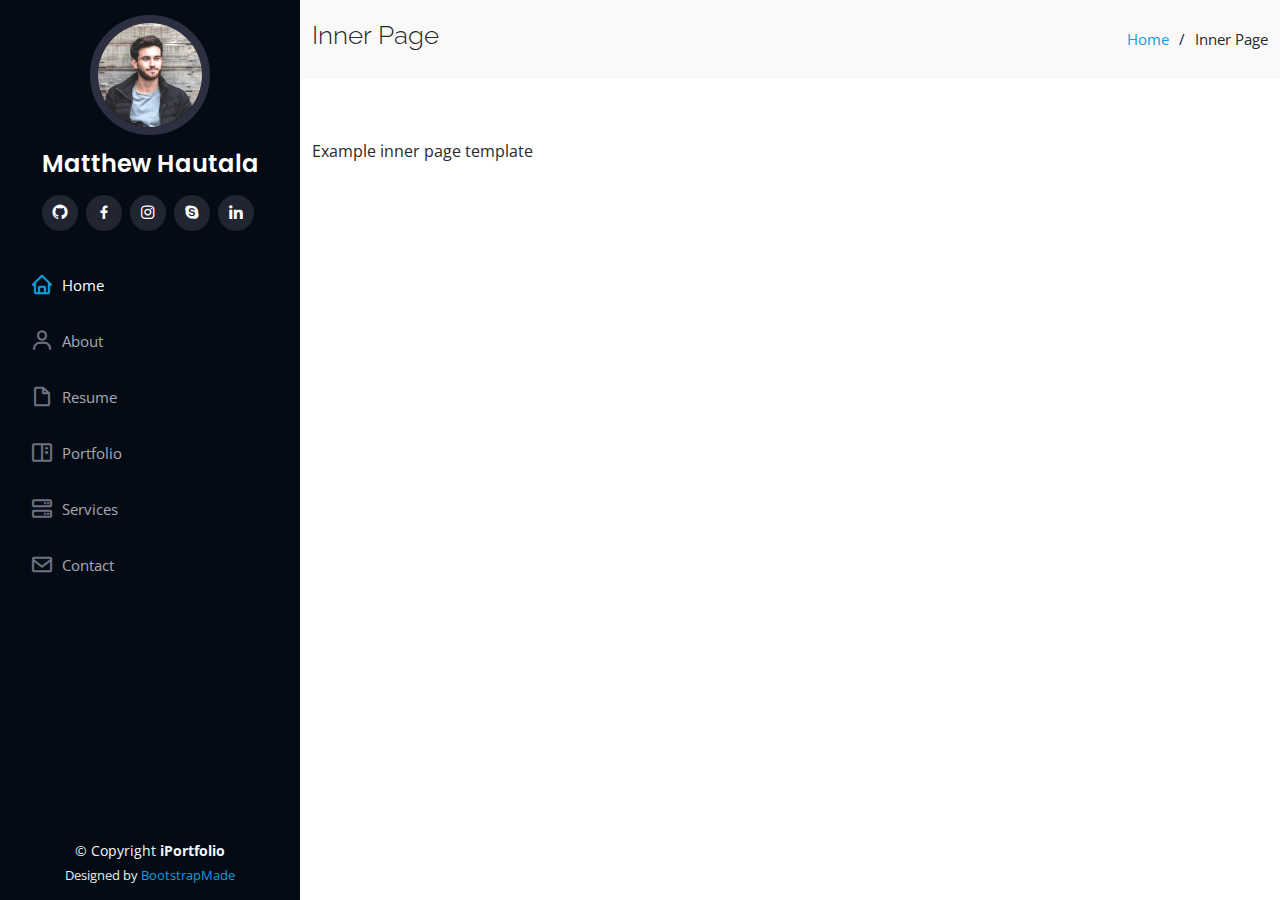
==== inner-page.html @ 945939cf "trying it this way" ====
<!DOCTYPE html>
<html lang="en">

<head>
  <meta charset="utf-8">
  <meta content="width=device-width, initial-scale=1.0" name="viewport">

  <title>Inner Page - iPortfolio Bootstrap Template</title>
  <meta content="" name="description">
  <meta content="" name="keywords">

  <!-- Favicons -->
  <link href="assets/img/favicon.png" rel="icon">
  <link href="assets/img/apple-touch-icon.png" rel="apple-touch-icon">

  <!-- Google Fonts -->
  <link href="https://fonts.googleapis.com/css?family=Open+Sans:300,300i,400,400i,600,600i,700,700i|Raleway:300,300i,400,400i,500,500i,600,600i,700,700i|Poppins:300,300i,400,400i,500,500i,600,600i,700,700i" rel="stylesheet">

  <!-- Vendor CSS Files -->
  <link href="assets/vendor/aos/aos.css" rel="stylesheet">
  <link href="assets/vendor/bootstrap/css/bootstrap.min.css" rel="stylesheet">
  <link href="assets/vendor/bootstrap-icons/bootstrap-icons.css" rel="stylesheet">
  <link href="assets/vendor/boxicons/css/boxicons.min.css" rel="stylesheet">
  <link href="assets/vendor/glightbox/css/glightbox.min.css" rel="stylesheet">
  <link href="assets/vendor/swiper/swiper-bundle.min.css" rel="stylesheet">

  <!-- Template Main CSS File -->
  <link href="assets/css/style.css" rel="stylesheet">

  <!-- =======================================================
  * Template Name: iPortfolio - v3.7.0
  * Template URL: https://bootstrapmade.com/iportfolio-bootstrap-portfolio-websites-template/
  * Author: BootstrapMade.com
  * License: https://bootstrapmade.com/license/
  ======================================================== -->
</head>

<body>

  <!-- ======= Mobile nav toggle button ======= -->
  <i class="bi bi-list mobile-nav-toggle d-xl-none"></i>

  <!-- ======= Header ======= -->
  <header id="header">
    <div class="d-flex flex-column">

      <div class="profile">
        <img src="assets/img/profile-img.jpg" alt="" class="img-fluid rounded-circle">
        <h1 class="text-light"><a href="index.html">Matthew Hautala</a></h1>
        <div class="social-links mt-3 text-center">
          <a href="#" class="github"><i class="bx bxl-github"></i></a>
          <a href="#" class="facebook"><i class="bx bxl-facebook"></i></a>
          <a href="#" class="instagram"><i class="bx bxl-instagram"></i></a>
          <a href="#" class="google-plus"><i class="bx bxl-skype"></i></a>
          <a href="#" class="linkedin"><i class="bx bxl-linkedin"></i></a>
        </div>
      </div>

      <nav id="navbar" class="nav-menu navbar">
        <ul>
          <li><a href="#hero" class="nav-link scrollto active"><i class="bx bx-home"></i> <span>Home</span></a></li>
          <li><a href="#about" class="nav-link scrollto"><i class="bx bx-user"></i> <span>About</span></a></li>
          <li><a href="#resume" class="nav-link scrollto"><i class="bx bx-file-blank"></i> <span>Resume</span></a></li>
          <li><a href="#portfolio" class="nav-link scrollto"><i class="bx bx-book-content"></i> <span>Portfolio</span></a></li>
          <li><a href="#services" class="nav-link scrollto"><i class="bx bx-server"></i> <span>Services</span></a></li>
          <li><a href="#contact" class="nav-link scrollto"><i class="bx bx-envelope"></i> <span>Contact</span></a></li>
        </ul>
      </nav><!-- .nav-menu -->
    </div>
  </header><!-- End Header -->

  <main id="main">

    <!-- ======= Breadcrumbs ======= -->
    <section class="breadcrumbs">
      <div class="container">

        <div class="d-flex justify-content-between align-items-center">
          <h2>Inner Page</h2>
          <ol>
            <li><a href="index.html">Home</a></li>
            <li>Inner Page</li>
          </ol>
        </div>

      </div>
    </section><!-- End Breadcrumbs -->

    <section class="inner-page">
      <div class="container">
        <p>
          Example inner page template
        </p>
      </div>
    </section>

  </main><!-- End #main -->

  <!-- ======= Footer ======= -->
  <footer id="footer">
    <div class="container">
      <div class="copyright">
        &copy; Copyright <strong><span>iPortfolio</span></strong>
      </div>
      <div class="credits">
        <!-- All the links in the footer should remain intact. -->
        <!-- You can delete the links only if you purchased the pro version. -->
        <!-- Licensing information: https://bootstrapmade.com/license/ -->
        <!-- Purchase the pro version with working PHP/AJAX contact form: https://bootstrapmade.com/iportfolio-bootstrap-portfolio-websites-template/ -->
        Designed by <a href="https://bootstrapmade.com/">BootstrapMade</a>
      </div>
    </div>
  </footer><!-- End  Footer -->

  <a href="#" class="back-to-top d-flex align-items-center justify-content-center"><i class="bi bi-arrow-up-short"></i></a>

  <!-- Vendor JS Files -->
  <script src="assets/vendor/purecounter/purecounter.js"></script>
  <script src="assets/vendor/aos/aos.js"></script>
  <script src="assets/vendor/bootstrap/js/bootstrap.bundle.min.js"></script>
  <script src="assets/vendor/glightbox/js/glightbox.min.js"></script>
  <script src="assets/vendor/isotope-layout/isotope.pkgd.min.js"></script>
  <script src="assets/vendor/swiper/swiper-bundle.min.js"></script>
  <script src="assets/vendor/typed.js/typed.min.js"></script>
  <script src="assets/vendor/waypoints/noframework.waypoints.js"></script>
  <script src="assets/vendor/php-email-form/validate.js"></script>

  <!-- Template Main JS File -->
  <script src="assets/js/main.js"></script>

</body>

</html>
---- assets/css/style.css ----
/**
* Template Name: iPortfolio - v3.7.0
* Template URL: https://bootstrapmade.com/iportfolio-bootstrap-portfolio-websites-template/
* Author: BootstrapMade.com
* License: https://bootstrapmade.com/license/
*/

/*--------------------------------------------------------------
# General
--------------------------------------------------------------*/
body {
  font-family: "Open Sans", sans-serif;
  color: #272829;
}

a {
  color: #149ddd;
  text-decoration: none;
}

a:hover {
  color: #37b3ed;
  text-decoration: none;
}

h1, h2, h3, h4, h5, h6 {
  font-family: "Raleway", sans-serif;
}

/*--------------------------------------------------------------
# Back to top button
--------------------------------------------------------------*/
.back-to-top {
  position: fixed;
  visibility: hidden;
  opacity: 0;
  right: 15px;
  bottom: 15px;
  z-index: 996;
  background: #149ddd;
  width: 40px;
  height: 40px;
  border-radius: 50px;
  transition: all 0.4s;
}
.back-to-top i {
  font-size: 28px;
  color: #fff;
  line-height: 0;
}
.back-to-top:hover {
  background: #2eafec;
  color: #fff;
}
.back-to-top.active {
  visibility: visible;
  opacity: 1;
}

/*--------------------------------------------------------------
# Header
--------------------------------------------------------------*/
#header {
  position: fixed;
  top: 0;
  left: 0;
  bottom: 0;
  width: 300px;
  transition: all ease-in-out 0.5s;
  z-index: 9997;
  transition: all 0.5s;
  padding: 0 15px;
  background: #040b14;
  overflow-y: auto;
}
#header .profile img {
  margin: 15px auto;
  display: block;
  width: 120px;
  border: 8px solid #2c2f3f;
}
#header .profile h1 {
  font-size: 24px;
  margin: 0;
  padding: 0;
  font-weight: 600;
  -moz-text-align-last: center;
  text-align-last: center;
  font-family: "Poppins", sans-serif;
}
#header .profile h1 a, #header .profile h1 a:hover {
  color: #fff;
  text-decoration: none;
}
#header .profile .social-links a {
  font-size: 18px;
  display: inline-block;
  background: #212431;
  color: #fff;
  line-height: 1;
  padding: 8px 0;
  margin-right: 4px;
  border-radius: 50%;
  text-align: center;
  width: 36px;
  height: 36px;
  transition: 0.3s;
}
#header .profile .social-links a:hover {
  background: #149ddd;
  color: #fff;
  text-decoration: none;
}

#main {
  margin-left: 300px;
}

@media (max-width: 1199px) {
  #header {
    left: -300px;
  }

  #main {
    margin-left: 0;
  }
}
/*--------------------------------------------------------------
# Navigation Menu
--------------------------------------------------------------*/
/* Desktop Navigation */
.nav-menu {
  padding: 30px 0 0 0;
}
.nav-menu * {
  margin: 0;
  padding: 0;
  list-style: none;
}
.nav-menu > ul > li {
  position: relative;
  white-space: nowrap;
}
.nav-menu a, .nav-menu a:focus {
  display: flex;
  align-items: center;
  color: #a8a9b4;
  padding: 12px 15px;
  margin-bottom: 8px;
  transition: 0.3s;
  font-size: 15px;
}
.nav-menu a i, .nav-menu a:focus i {
  font-size: 24px;
  padding-right: 8px;
  color: #6f7180;
}
.nav-menu a:hover, .nav-menu .active, .nav-menu .active:focus, .nav-menu li:hover > a {
  text-decoration: none;
  color: #fff;
}
.nav-menu a:hover i, .nav-menu .active i, .nav-menu .active:focus i, .nav-menu li:hover > a i {
  color: #149ddd;
}

/* Mobile Navigation */
.mobile-nav-toggle {
  position: fixed;
  right: 15px;
  top: 15px;
  z-index: 9998;
  border: 0;
  font-size: 24px;
  transition: all 0.4s;
  outline: none !important;
  background-color: #149ddd;
  color: #fff;
  width: 40px;
  height: 40px;
  display: inline-flex;
  align-items: center;
  justify-content: center;
  line-height: 0;
  border-radius: 50px;
  cursor: pointer;
}

.mobile-nav-active {
  overflow: hidden;
}
.mobile-nav-active #header {
  left: 0;
}

/*--------------------------------------------------------------
# Hero Section
--------------------------------------------------------------*/
#hero {
  width: 100%;
  height: 100vh;
  background: url("../img/hero-bg.jpg") top center;
  background-size: cover;
}
#hero:before {
  content: "";
  background: rgba(5, 13, 24, 0.3);
  position: absolute;
  bottom: 0;
  top: 0;
  left: 0;
  right: 0;
  z-index: 1;
}
#hero .hero-container {
  position: relative;
  z-index: 2;
  min-width: 300px;
}
#hero h1 {
  margin: 0 0 10px 0;
  font-size: 64px;
  font-weight: 700;
  line-height: 56px;
  color: #fff;
}
#hero p {
  color: #fff;
  margin-bottom: 50px;
  font-size: 26px;
  font-family: "Poppins", sans-serif;
}
#hero p span {
  color: #fff;
  padding-bottom: 4px;
  letter-spacing: 1px;
  border-bottom: 3px solid #149ddd;
}
@media (min-width: 1024px) {
  #hero {
    background-attachment: fixed;
  }
}
@media (max-width: 768px) {
  #hero h1 {
    font-size: 28px;
    line-height: 36px;
  }
  #hero h2 {
    font-size: 18px;
    line-height: 24px;
    margin-bottom: 30px;
  }
}

/*--------------------------------------------------------------
# Sections General
--------------------------------------------------------------*/
section {
  padding: 60px 0;
  overflow: hidden;
}

.section-bg {
  background: #f5f8fd;
}

.section-title {
  padding-bottom: 30px;
}
.section-title h2 {
  font-size: 32px;
  font-weight: bold;
  margin-bottom: 20px;
  padding-bottom: 20px;
  position: relative;
  color: #173b6c;
}
.section-title h2::after {
  content: "";
  position: absolute;
  display: block;
  width: 50px;
  height: 3px;
  background: #149ddd;
  bottom: 0;
  left: 0;
}
.section-title p {
  margin-bottom: 0;
}

/*--------------------------------------------------------------
# About
--------------------------------------------------------------*/
.about .content h3 {
  font-weight: 700;
  font-size: 26px;
  color: #173b6c;
}
.about .content ul {
  list-style: none;
  padding: 0;
}
.about .content ul li {
  margin-bottom: 20px;
  display: flex;
  align-items: center;
}
.about .content ul strong {
  margin-right: 10px;
}
.about .content ul i {
  font-size: 16px;
  margin-right: 5px;
  color: #149ddd;
  line-height: 0;
}
.about .content p:last-child {
  margin-bottom: 0;
}

/*--------------------------------------------------------------
# Facts
--------------------------------------------------------------*/
.facts {
  padding-bottom: 30px;
}
.facts .count-box {
  padding: 30px;
  width: 100%;
}
.facts .count-box i {
  display: block;
  font-size: 44px;
  color: #149ddd;
  float: left;
  line-height: 0;
}
.facts .count-box span {
  font-size: 48px;
  line-height: 40px;
  display: block;
  font-weight: 700;
  color: #050d18;
  margin-left: 60px;
}
.facts .count-box p {
  padding: 15px 0 0 0;
  margin: 0 0 0 60px;
  font-family: "Raleway", sans-serif;
  font-size: 14px;
  color: #122f57;
}
.facts .count-box a {
  font-weight: 600;
  display: block;
  margin-top: 20px;
  color: #122f57;
  font-size: 15px;
  font-family: "Poppins", sans-serif;
  transition: ease-in-out 0.3s;
}
.facts .count-box a:hover {
  color: #1f5297;
}

/*--------------------------------------------------------------
# Akills
--------------------------------------------------------------*/
.skills .progress {
  height: 60px;
  display: block;
  background: none;
  border-radius: 0;
}
.skills .progress .skill {
  padding: 0;
  margin: 0 0 6px 0;
  text-transform: uppercase;
  display: block;
  font-weight: 600;
  font-family: "Poppins", sans-serif;
  color: #050d18;
}
.skills .progress .skill .val {
  float: right;
  font-style: normal;
}
.skills .progress-bar-wrap {
  background: #dce8f8;
  height: 10px;
}
.skills .progress-bar {
  width: 1px;
  height: 10px;
  transition: 0.9s;
  background-color: #149ddd;
}

/*--------------------------------------------------------------
# Resume
--------------------------------------------------------------*/
.resume .resume-title {
  font-size: 26px;
  font-weight: 700;
  margin-top: 20px;
  margin-bottom: 20px;
  color: #050d18;
}
.resume .resume-item {
  padding: 0 0 20px 20px;
  margin-top: -2px;
  border-left: 2px solid #1f5297;
  position: relative;
}
.resume .resume-item h4 {
  line-height: 18px;
  font-size: 18px;
  font-weight: 600;
  text-transform: uppercase;
  font-family: "Poppins", sans-serif;
  color: #050d18;
  margin-bottom: 10px;
}
.resume .resume-item h5 {
  font-size: 16px;
  background: #e4edf9;
  padding: 5px 15px;
  display: inline-block;
  font-weight: 600;
  margin-bottom: 10px;
}
.resume .resume-item ul {
  padding-left: 20px;
}
.resume .resume-item ul li {
  padding-bottom: 10px;
}
.resume .resume-item:last-child {
  padding-bottom: 0;
}
.resume .resume-item::before {
  content: "";
  position: absolute;
  width: 16px;
  height: 16px;
  border-radius: 50px;
  left: -9px;
  top: 0;
  background: #fff;
  border: 2px solid #1f5297;
}

/*--------------------------------------------------------------
# Portfolio
--------------------------------------------------------------*/
.portfolio .portfolio-item {
  margin-bottom: 30px;
}
.portfolio #portfolio-flters {
  padding: 0;
  margin: 0 auto 35px auto;
  list-style: none;
  text-align: center;
  background: #fff;
  border-radius: 50px;
  padding: 2px 15px;
}
.portfolio #portfolio-flters li {
  cursor: pointer;
  display: inline-block;
  padding: 10px 15px 8px 15px;
  font-size: 14px;
  font-weight: 600;
  line-height: 1;
  text-transform: uppercase;
  color: #272829;
  margin-bottom: 5px;
  transition: all 0.3s ease-in-out;
}
.portfolio #portfolio-flters li:hover, .portfolio #portfolio-flters li.filter-active {
  color: #149ddd;
}
.portfolio #portfolio-flters li:last-child {
  margin-right: 0;
}
.portfolio .portfolio-wrap {
  transition: 0.3s;
  position: relative;
  overflow: hidden;
  z-index: 1;
}
.portfolio .portfolio-wrap::before {
  content: "";
  background: rgba(255, 255, 255, 0.5);
  position: absolute;
  left: 0;
  right: 0;
  top: 0;
  bottom: 0;
  transition: all ease-in-out 0.3s;
  z-index: 2;
  opacity: 0;
}
.portfolio .portfolio-wrap .portfolio-links {
  opacity: 1;
  left: 0;
  right: 0;
  bottom: -60px;
  z-index: 3;
  position: absolute;
  transition: all ease-in-out 0.3s;
  display: flex;
  justify-content: center;
}
.portfolio .portfolio-wrap .portfolio-links a {
  color: #fff;
  font-size: 28px;
  text-align: center;
  background: rgba(20, 157, 221, 0.75);
  transition: 0.3s;
  width: 50%;
}
.portfolio .portfolio-wrap .portfolio-links a:hover {
  background: rgba(20, 157, 221, 0.95);
}
.portfolio .portfolio-wrap .portfolio-links a + a {
  border-left: 1px solid #37b3ed;
}
.portfolio .portfolio-wrap:hover::before {
  top: 0;
  left: 0;
  right: 0;
  bottom: 0;
  opacity: 1;
}
.portfolio .portfolio-wrap:hover .portfolio-links {
  opacity: 1;
  bottom: 0;
}

/*--------------------------------------------------------------
# Portfolio Details
--------------------------------------------------------------*/
.portfolio-details {
  padding-top: 40px;
}
.portfolio-details .portfolio-details-slider img {
  width: 100%;
}
.portfolio-details .portfolio-details-slider .swiper-pagination {
  margin-top: 20px;
  position: relative;
}
.portfolio-details .portfolio-details-slider .swiper-pagination .swiper-pagination-bullet {
  width: 12px;
  height: 12px;
  background-color: #fff;
  opacity: 1;
  border: 1px solid #149ddd;
}
.portfolio-details .portfolio-details-slider .swiper-pagination .swiper-pagination-bullet-active {
  background-color: #149ddd;
}
.portfolio-details .portfolio-info {
  padding: 30px;
  box-shadow: 0px 0 30px rgba(5, 13, 24, 0.08);
}
.portfolio-details .portfolio-info h3 {
  font-size: 22px;
  font-weight: 700;
  margin-bottom: 20px;
  padding-bottom: 20px;
  border-bottom: 1px solid #eee;
}
.portfolio-details .portfolio-info ul {
  list-style: none;
  padding: 0;
  font-size: 15px;
}
.portfolio-details .portfolio-info ul li + li {
  margin-top: 10px;
}
.portfolio-details .portfolio-description {
  padding-top: 30px;
}
.portfolio-details .portfolio-description h2 {
  font-size: 26px;
  font-weight: 700;
  margin-bottom: 20px;
}
.portfolio-details .portfolio-description p {
  padding: 0;
}

/*--------------------------------------------------------------
# Services
--------------------------------------------------------------*/
.services .icon-box {
  margin-bottom: 20px;
}
.services .icon {
  float: left;
  display: flex;
  align-items: center;
  justify-content: center;
  width: 54px;
  height: 54px;
  background: #149ddd;
  border-radius: 50%;
  transition: 0.5s;
  border: 1px solid #149ddd;
}
.services .icon i {
  color: #fff;
  font-size: 24px;
  line-height: 0;
}
.services .icon-box:hover .icon {
  background: #fff;
}
.services .icon-box:hover .icon i {
  color: #149ddd;
}
.services .title {
  margin-left: 80px;
  font-weight: 700;
  margin-bottom: 15px;
  font-size: 18px;
}
.services .title a {
  color: #343a40;
}
.services .title a:hover {
  color: #149ddd;
}
.services .description {
  margin-left: 80px;
  line-height: 24px;
  font-size: 14px;
}

/*--------------------------------------------------------------
# Testimonials
--------------------------------------------------------------*/
.testimonials .testimonials-carousel, .testimonials .testimonials-slider {
  overflow: hidden;
}
.testimonials .testimonial-item {
  box-sizing: content-box;
  text-align: center;
  min-height: 320px;
}
.testimonials .testimonial-item .testimonial-img {
  width: 90px;
  border-radius: 50%;
  margin: 0 auto;
}
.testimonials .testimonial-item h3 {
  font-size: 18px;
  font-weight: bold;
  margin: 10px 0 5px 0;
  color: #111;
}
.testimonials .testimonial-item h4 {
  font-size: 14px;
  color: #999;
  margin: 0;
}
.testimonials .testimonial-item .quote-icon-left, .testimonials .testimonial-item .quote-icon-right {
  color: #c3e8fa;
  font-size: 26px;
}
.testimonials .testimonial-item .quote-icon-left {
  display: inline-block;
  left: -5px;
  position: relative;
}
.testimonials .testimonial-item .quote-icon-right {
  display: inline-block;
  right: -5px;
  position: relative;
  top: 10px;
}
.testimonials .testimonial-item p {
  font-style: italic;
  margin: 0 15px 15px 15px;
  padding: 20px;
  background: #fff;
  position: relative;
  margin-bottom: 35px;
  border-radius: 6px;
  box-shadow: 0px 2px 15px rgba(0, 0, 0, 0.1);
}
.testimonials .testimonial-item p::after {
  content: "";
  width: 0;
  height: 0;
  border-top: 20px solid #fff;
  border-right: 20px solid transparent;
  border-left: 20px solid transparent;
  position: absolute;
  bottom: -20px;
  left: calc(50% - 20px);
}
.testimonials .swiper-pagination {
  margin-top: 20px;
  position: relative;
}
.testimonials .swiper-pagination .swiper-pagination-bullet {
  width: 12px;
  height: 12px;
  background-color: #fff;
  opacity: 1;
  border: 1px solid #149ddd;
}
.testimonials .swiper-pagination .swiper-pagination-bullet-active {
  background-color: #149ddd;
}

/*--------------------------------------------------------------
# Contact
--------------------------------------------------------------*/
.contact {
  padding-bottom: 130px;
}
.contact .info {
  padding: 30px;
  background: #fff;
  width: 100%;
  box-shadow: 0 0 24px 0 rgba(0, 0, 0, 0.12);
}
.contact .info i {
  font-size: 20px;
  color: #149ddd;
  float: left;
  width: 44px;
  height: 44px;
  background: #dff3fc;
  display: flex;
  justify-content: center;
  align-items: center;
  border-radius: 50px;
  transition: all 0.3s ease-in-out;
}
.contact .info h4 {
  padding: 0 0 0 60px;
  font-size: 22px;
  font-weight: 600;
  margin-bottom: 5px;
  color: #050d18;
}
.contact .info p {
  padding: 0 0 10px 60px;
  margin-bottom: 20px;
  font-size: 14px;
  color: #173b6c;
}
.contact .info .email p {
  padding-top: 5px;
}
.contact .info .social-links {
  padding-left: 60px;
}
.contact .info .social-links a {
  font-size: 18px;
  display: inline-block;
  background: #333;
  color: #fff;
  line-height: 1;
  padding: 8px 0;
  border-radius: 50%;
  text-align: center;
  width: 36px;
  height: 36px;
  transition: 0.3s;
  margin-right: 10px;
}
.contact .info .social-links a:hover {
  background: #149ddd;
  color: #fff;
}
.contact .info .email:hover i, .contact .info .address:hover i, .contact .info .phone:hover i {
  background: #149ddd;
  color: #fff;
}
.contact .php-email-form {
  width: 100%;
  padding: 30px;
  background: #fff;
  box-shadow: 0 0 24px 0 rgba(0, 0, 0, 0.12);
}
.contact .php-email-form .form-group {
  padding-bottom: 8px;
}
.contact .php-email-form .validate {
  display: none;
  color: red;
  margin: 0 0 15px 0;
  font-weight: 400;
  font-size: 13px;
}
.contact .php-email-form .error-message {
  display: none;
  color: #fff;
  background: #ed3c0d;
  text-align: left;
  padding: 15px;
  font-weight: 600;
}
.contact .php-email-form .error-message br + br {
  margin-top: 25px;
}
.contact .php-email-form .sent-message {
  display: none;
  color: #fff;
  background: #18d26e;
  text-align: center;
  padding: 15px;
  font-weight: 600;
}
.contact .php-email-form .loading {
  display: none;
  background: #fff;
  text-align: center;
  padding: 15px;
}
.contact .php-email-form .loading:before {
  content: "";
  display: inline-block;
  border-radius: 50%;
  width: 24px;
  height: 24px;
  margin: 0 10px -6px 0;
  border: 3px solid #18d26e;
  border-top-color: #eee;
  -webkit-animation: animate-loading 1s linear infinite;
  animation: animate-loading 1s linear infinite;
}
.contact .php-email-form .form-group {
  margin-bottom: 15px;
}
.contact .php-email-form label {
  padding-bottom: 8px;
}
.contact .php-email-form input, .contact .php-email-form textarea {
  border-radius: 0;
  box-shadow: none;
  font-size: 14px;
}
.contact .php-email-form input {
  height: 44px;
}
.contact .php-email-form textarea {
  padding: 10px 15px;
}
.contact .php-email-form button[type=submit] {
  background: #149ddd;
  border: 0;
  padding: 10px 24px;
  color: #fff;
  transition: 0.4s;
  border-radius: 4px;
}
.contact .php-email-form button[type=submit]:hover {
  background: #37b3ed;
}
@-webkit-keyframes animate-loading {
  0% {
    transform: rotate(0deg);
  }
  100% {
    transform: rotate(360deg);
  }
}
@keyframes animate-loading {
  0% {
    transform: rotate(0deg);
  }
  100% {
    transform: rotate(360deg);
  }
}

/*--------------------------------------------------------------
# Breadcrumbs
--------------------------------------------------------------*/
.breadcrumbs {
  padding: 20px 0;
  background: #f9f9f9;
}
.breadcrumbs h2 {
  font-size: 26px;
  font-weight: 300;
}
.breadcrumbs ol {
  display: flex;
  flex-wrap: wrap;
  list-style: none;
  padding: 0;
  margin: 0;
  font-size: 15px;
}
.breadcrumbs ol li + li {
  padding-left: 10px;
}
.breadcrumbs ol li + li::before {
  display: inline-block;
  padding-right: 10px;
  color: #0e2442;
  content: "/";
}
@media (max-width: 768px) {
  .breadcrumbs .d-flex {
    display: block !important;
  }
  .breadcrumbs ol {
    display: block;
  }
  .breadcrumbs ol li {
    display: inline-block;
  }
}

/*--------------------------------------------------------------
# Footer
--------------------------------------------------------------*/
#footer {
  padding: 15px;
  color: #f4f6fd;
  font-size: 14px;
  position: fixed;
  left: 0;
  bottom: 0;
  width: 300px;
  z-index: 9999;
  background: #040b14;
}
#footer .copyright {
  text-align: center;
}
#footer .credits {
  padding-top: 5px;
  text-align: center;
  font-size: 13px;
  color: #eaebf0;
}
@media (max-width: 1199px) {
  #footer {
    position: static;
    width: auto;
    padding-right: 20px 15px;
  }
}
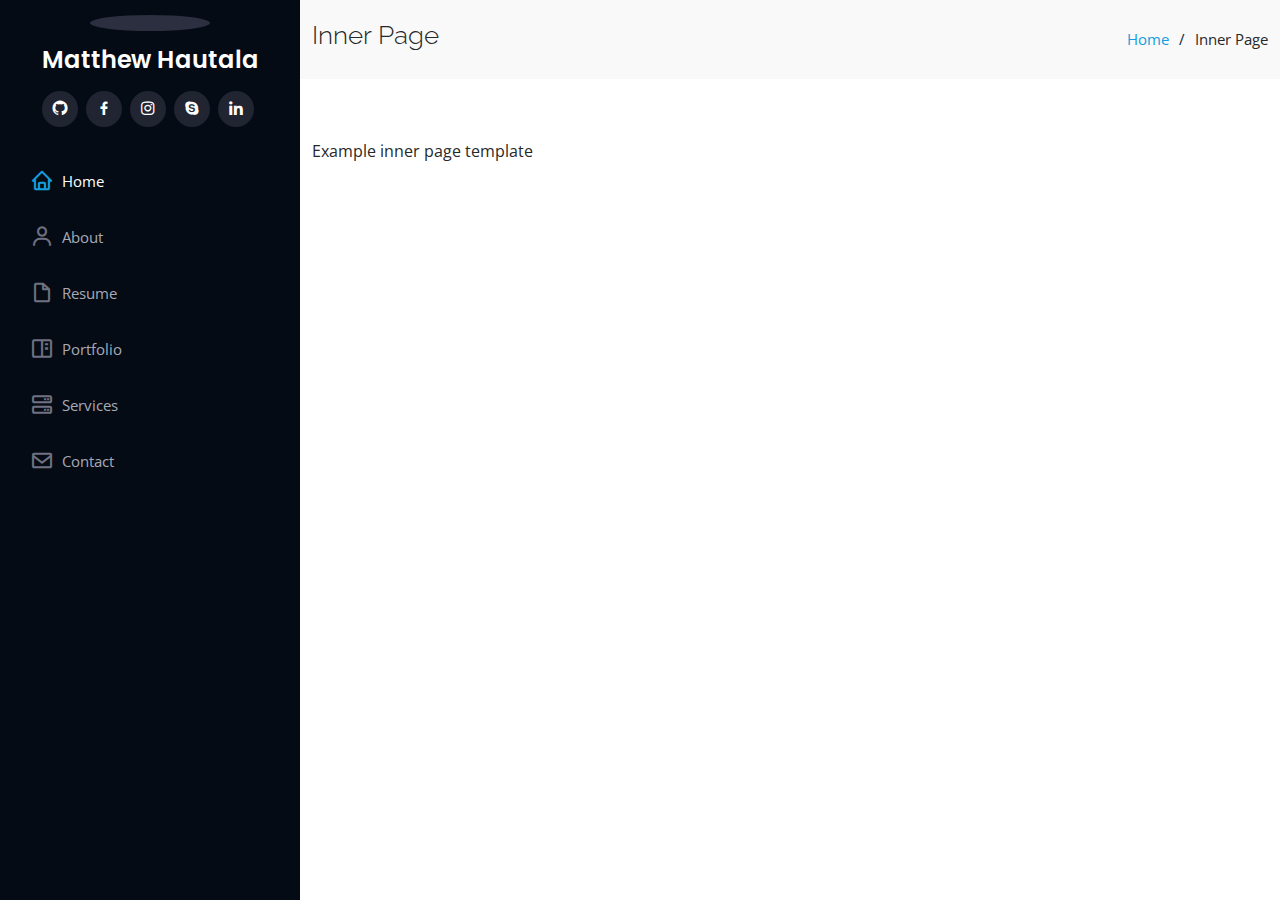
==== commit ef8161c4: "fixed some stuff" ====
--- a/inner-page.html
+++ b/inner-page.html
@@ -99,16 +99,7 @@
   <!-- ======= Footer ======= -->
   <footer id="footer">
     <div class="container">
-      <div class="copyright">
-        &copy; Copyright <strong><span>iPortfolio</span></strong>
-      </div>
-      <div class="credits">
-        <!-- All the links in the footer should remain intact. -->
-        <!-- You can delete the links only if you purchased the pro version. -->
-        <!-- Licensing information: https://bootstrapmade.com/license/ -->
-        <!-- Purchase the pro version with working PHP/AJAX contact form: https://bootstrapmade.com/iportfolio-bootstrap-portfolio-websites-template/ -->
-        Designed by <a href="https://bootstrapmade.com/">BootstrapMade</a>
-      </div>
+     
     </div>
   </footer><!-- End  Footer -->
 
